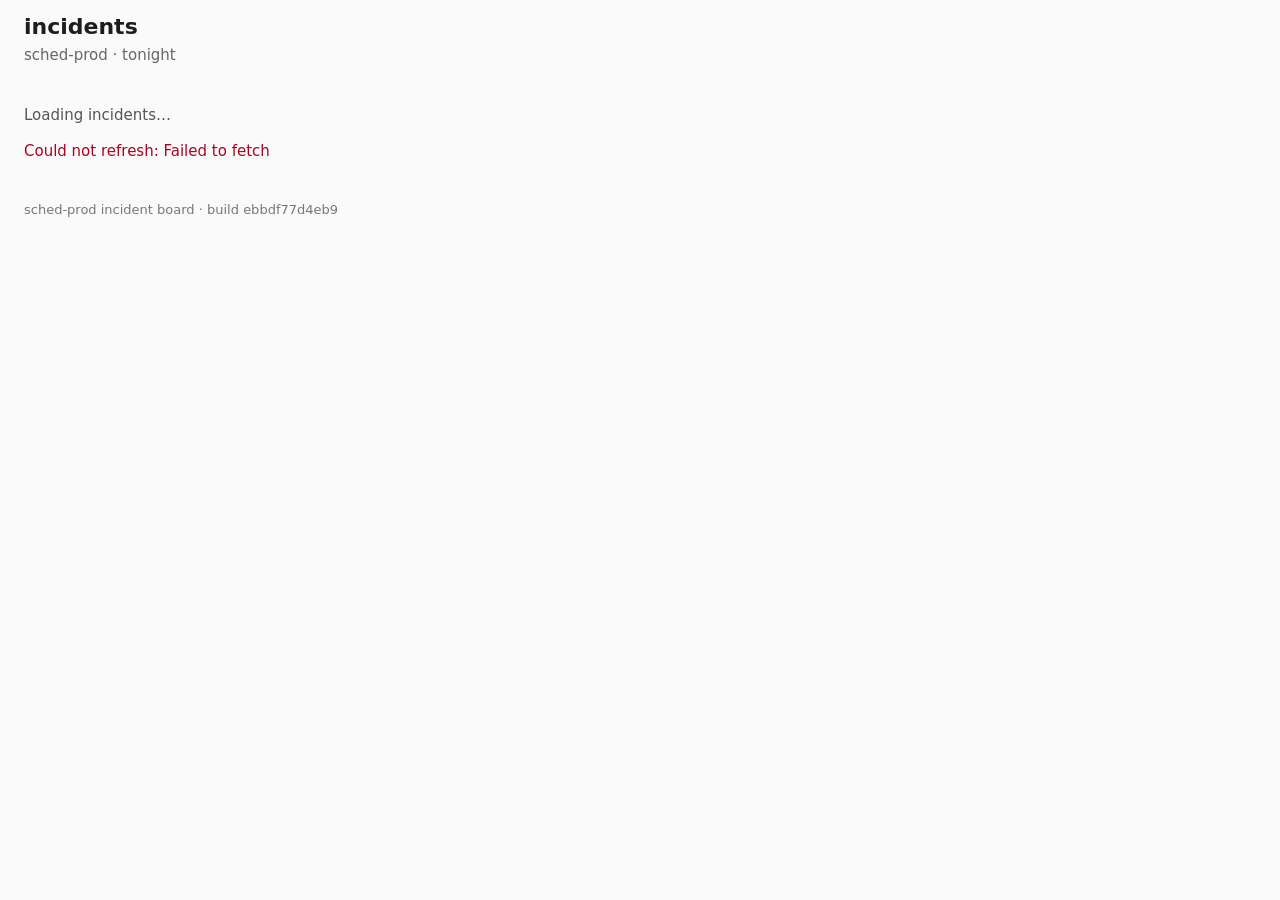
==== index.html @ 853e4863 "deploy: build ebbdf77d4eb9" ====
<!doctype html>
<html lang="en">
  <head>
    <meta charset="utf-8" />
    <meta name="viewport" content="width=device-width, initial-scale=1" />
    <meta name="build" content="ebbdf77d4eb9" />
    <title>sched-prod · incidents</title>
    <link rel="stylesheet" href="style.css" />
    <script type="module" src="app.js"></script>
  </head>
  <body>
    <header>
      <h1>incidents</h1>
      <p class="sub">sched-prod · tonight</p>
    </header>
    <main data-testid="board">
      <p data-testid="loader" class="loader" role="status">Loading incidents…</p>
      <p data-testid="empty" class="empty" hidden>No incidents right now.</p>
      <p class="error" role="alert" hidden></p>
      <ul data-testid="incident-list" class="list" hidden></ul>
    </main>
    <footer>sched-prod incident board · build <span data-testid="build-sha">ebbdf77d4eb9</span></footer>
  </body>
</html>
---- style.css ----
body { margin: 0; font: 15px/1.4 system-ui, sans-serif; color: #1d1d1f; background: #fafafa; }
header, main, footer { padding: 12px 24px; }
h1 { margin: 0; font-size: 22px; }
.sub { margin: 2px 0 0; color: #666; }
.list { list-style: none; margin: 0; padding: 0; max-width: 960px; }
.row { display: grid; grid-template-columns: 90px 50px 1fr 200px auto; gap: 12px; align-items: center; min-height: 44px; padding: 0 12px; border-bottom: 1px solid #e5e5e5; background: #fff; }
.row .id { font-family: ui-monospace, monospace; }
.row.sev1 .sev { color: #b00020; font-weight: 600; }
.row.sev2 .sev { color: #a15c00; }
.row time { color: #555; font-variant-numeric: tabular-nums; }
footer { color: #777; font-size: 13px; }
[hidden] { display: none !important; }
.loader, .empty { max-width: 960px; color: #555; }
.error { max-width: 960px; color: #b00020; }
.row button.ack { font: inherit; min-height: 32px; padding: 0 14px; border: 1px solid #1d1d1f; border-radius: 6px; background: #fff; cursor: pointer; }
.row button.ack:disabled { opacity: .5; cursor: progress; }
.row .acked { color: #1a7f37; font-weight: 600; }
.row.is-acked { background: #f3faf5; }
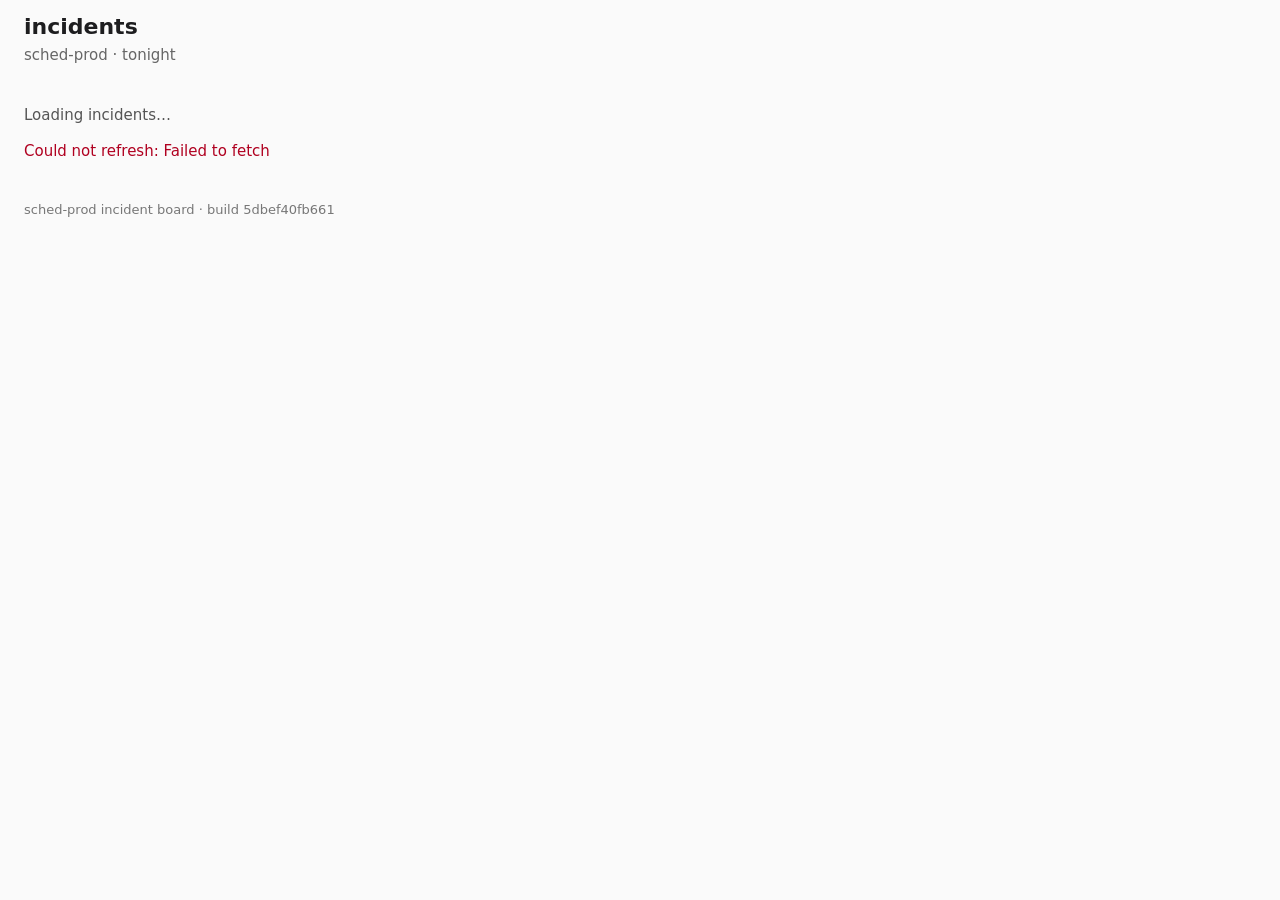
==== commit 2ccb7a5d: "deploy: build 5dbef40fb661" ====
--- a/index.html
+++ b/index.html
@@ -3,7 +3,7 @@
   <head>
     <meta charset="utf-8" />
     <meta name="viewport" content="width=device-width, initial-scale=1" />
-    <meta name="build" content="ebbdf77d4eb9" />
+    <meta name="build" content="5dbef40fb661" />
     <title>sched-prod · incidents</title>
     <link rel="stylesheet" href="style.css" />
     <script type="module" src="app.js"></script>
@@ -19,6 +19,6 @@
       <p class="error" role="alert" hidden></p>
       <ul data-testid="incident-list" class="list" hidden></ul>
     </main>
-    <footer>sched-prod incident board · build <span data-testid="build-sha">ebbdf77d4eb9</span></footer>
+    <footer>sched-prod incident board · build <span data-testid="build-sha">5dbef40fb661</span></footer>
   </body>
 </html>
--- a/style.css
+++ b/style.css
@@ -16,3 +16,7 @@
 .row button.ack:disabled { opacity: .5; cursor: progress; }
 .row .acked { color: #1a7f37; font-weight: 600; }
 .row.is-acked { background: #f3faf5; }
+.confirm { position: fixed; left: 50%; bottom: 24px; transform: translateX(-50%); z-index: 10; display: flex; flex-wrap: wrap; gap: 10px; align-items: center; max-width: min(640px, calc(100vw - 32px)); padding: 14px 16px; background: #fff; border: 2px solid #1d1d1f; border-radius: 10px; box-shadow: 0 8px 30px rgba(0,0,0,.25); }
+.confirm-text { margin: 0; flex: 1 1 100%; }
+.confirm button { font: inherit; min-height: 36px; padding: 0 14px; border-radius: 6px; border: 1px solid #1d1d1f; cursor: pointer; background: #fff; }
+.confirm button.confirm-ack { background: #1d1d1f; color: #fff; }
